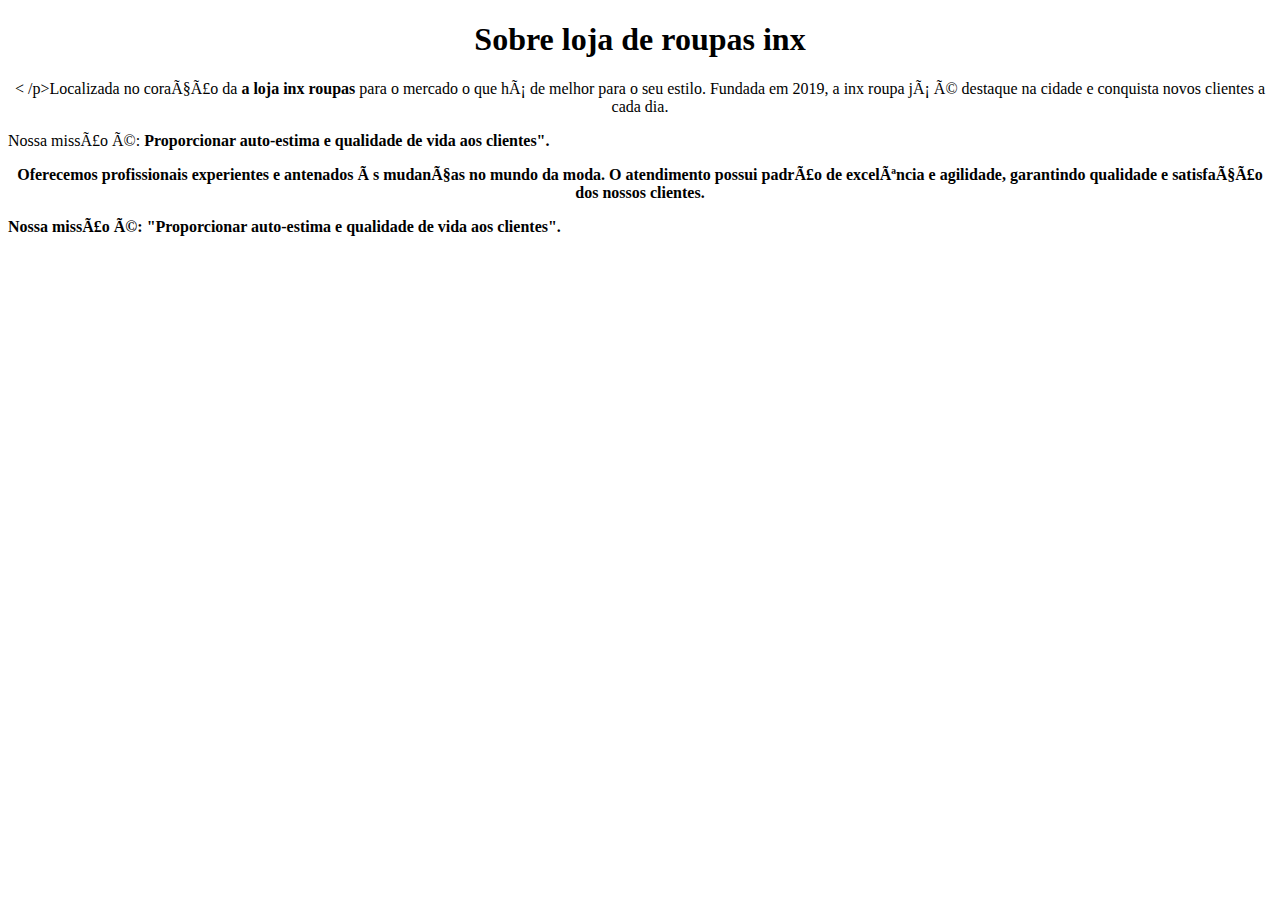
==== index.html @ 6253d0d7 "Add files via upload" ====
<!DOCTYPE html>
<html lang="pt-br">
    <head>
         <meta charset=""UTF-8">
         <title>loja de roupa inx</title>
         <style>
            p {
                text-align: center
            }
         </style>

    </head>

    <body>
        <h1 style="text-align: center">Sobre loja de roupas inx</h1>

        <p style=>< /p>Localizada no coração da <strong> a loja inx roupas </strong> para o mercado o que há de melhor para o seu estilo. Fundada em 2019, a inx roupa já é destaque na cidade e conquista novos clientes a cada dia.</p>

        <pstyle="font-size: 20px; text-align: center">Nossa missão é: <strong></em>Proporcionar auto-estima e qualidade de vida aos clientes".</strong.</em></p>

        <p style="text-align: center">Oferecemos profissionais experientes e antenados às mudanças no mundo da moda. O atendimento possui padrão de excelência e agilidade, garantindo qualidade e satisfação dos nossos clientes.</p>
        Nossa missão é: "Proporcionar auto-estima e qualidade de vida aos clientes".</p>
    </body>
<html>
<img src="https://cdn6.campograndenews.com.br/uploads/noticias/2020/08/24/b0db03ccba7dd7ca764ce3ea9127c4bfe9b1be99.jpeg"
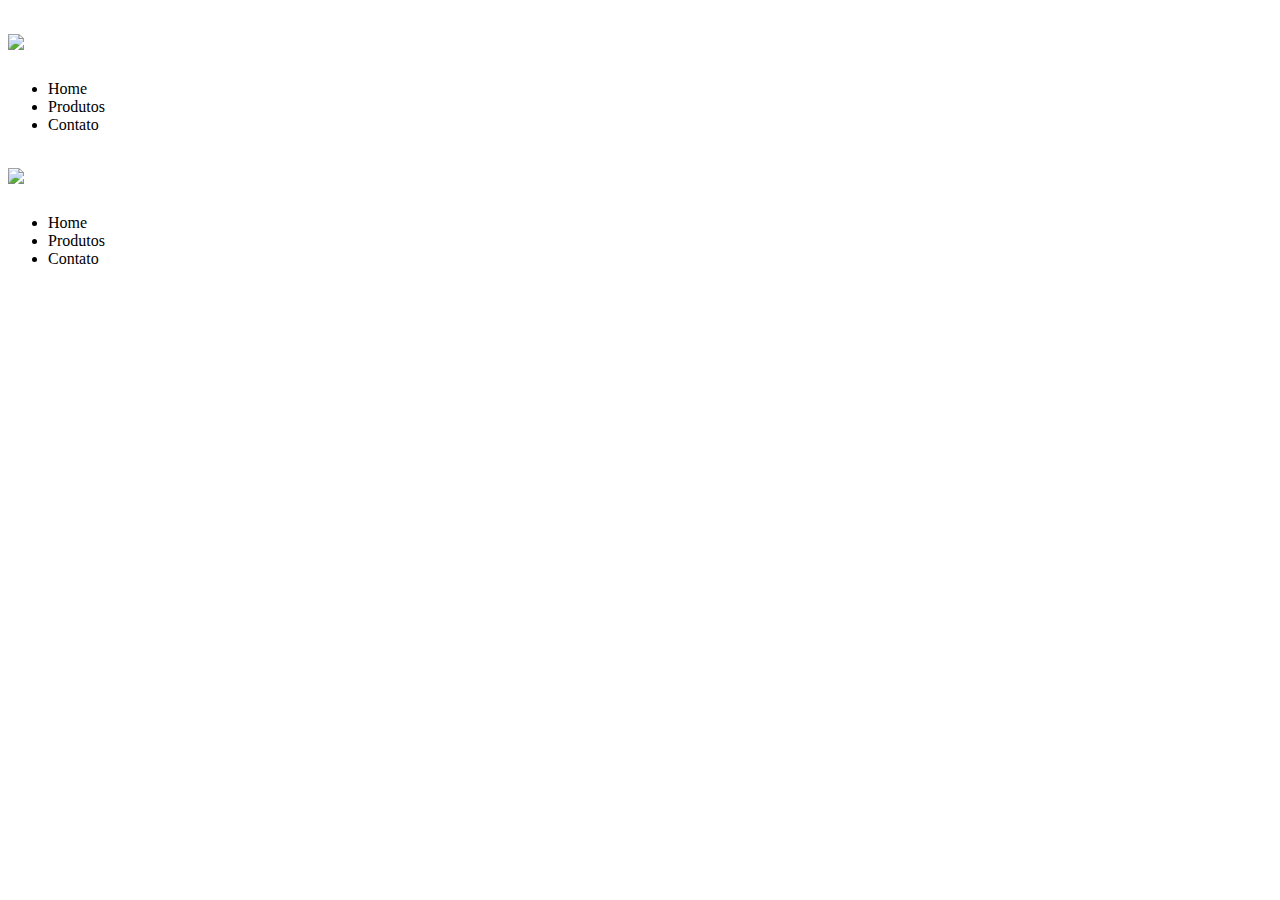
==== commit 16ebbde7: "Add files via upload" ====
--- a/index.html
+++ b/index.html
@@ -1,29 +1,31 @@
 <!DOCTYPE html>
-<html lang="pt-br">
+<html>
     <head>
-         <meta charset=""UTF-8">
-         <title>loja de roupa inx</title>
-         <style>
-            p {
-                text-align: center
-            }
-         </style>
+        <meta charset="UTF-8">
+        <title>Produtos - loja de roupa de roupa inx</title>
+        <link rel="stylesheet" href="produtos.css">
+    </head>
+    <body>
+        <header>
+            <h1><img src="https://designwebsite.com.br/wp-content/uploads/2021/05/criacao-de-logo-para-loja-de-roupas-masculinas.jpg"></h1>
 
-    </head>
+            <ul>
+                <li>Home</li>
+                <li>Produtos</li>
+                <li>Contato</li>
+            </ul>
+        </header>
+    </body>
+</html>
+       
+        <header>
+            <h1><img src="https://s3-sa-east-1.amazonaws.com/projetos-artes/fullsize%2F2019%2F07%2F09%2F17%2FLogo-258649_25301_173315465_1596245611.jpg"></h1>
 
-    <body>
-        <h1 style="text-align: center">Sobre loja de roupas inx</h1>
-
-        <p style=>< /p>Localizada no coração da <strong> a loja inx roupas </strong> para o mercado o que há de melhor para o seu estilo. Fundada em 2019, a inx roupa já é destaque na cidade e conquista novos clientes a cada dia.</p>
-
-        <pstyle="font-size: 20px; text-align: center">Nossa missão é: <strong></em>Proporcionar auto-estima e qualidade de vida aos clientes".</strong.</em></p>
-
-        <p style="text-align: center">Oferecemos profissionais experientes e antenados às mudanças no mundo da moda. O atendimento possui padrão de excelência e agilidade, garantindo qualidade e satisfação dos nossos clientes.</p>
-        Nossa missão é: "Proporcionar auto-estima e qualidade de vida aos clientes".</p>
+            <ul>
+                <li>Home</li>
+                <li>Produtos</li>
+                <li>Contato</li>
+            </ul>
+        </header>
     </body>
-<html>
-<img src="https://cdn6.campograndenews.com.br/uploads/noticias/2020/08/24/b0db03ccba7dd7ca764ce3ea9127c4bfe9b1be99.jpeg"
-    
-
-    
-    +</html>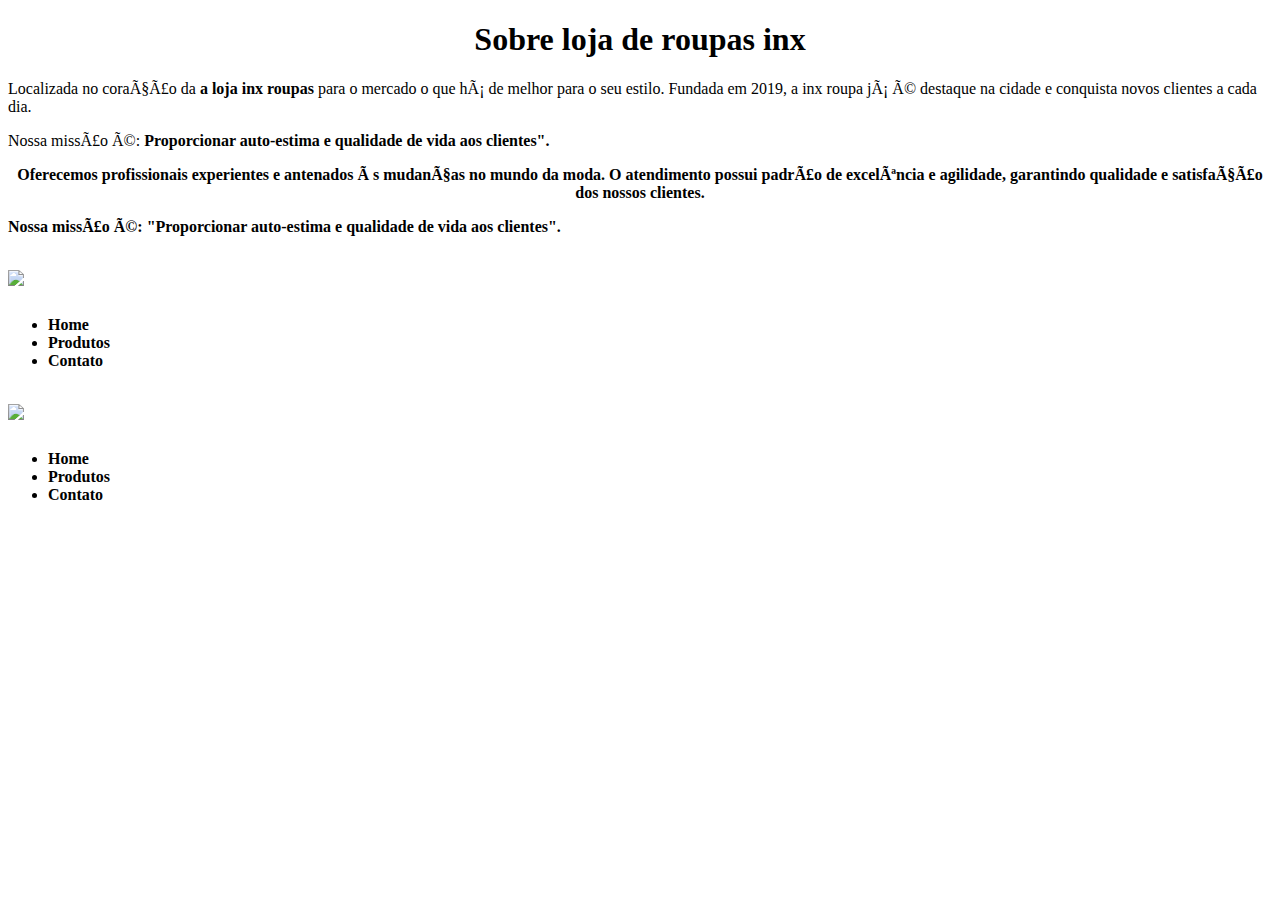
==== commit 6ef01f7d: "Add files via upload" ====
--- a/index.html
+++ b/index.html
@@ -1,3 +1,28 @@
+<!DOCTYPE html>
+<html lang="pt-br">
+    <head>
+         <meta charset=""UTF-8">
+         <title>loja de roupa inx</title>
+         <style>
+        
+            
+            
+         </style>
+
+    </head>
+
+    <body>
+        <h1 style="text-align: center">Sobre loja de roupas inx</h1>
+
+        <p style=></p>Localizada no coração da <strong> a loja inx roupas </strong> para o mercado o que há de melhor para o seu estilo. Fundada em 2019, a inx roupa já é destaque na cidade e conquista novos clientes a cada dia.</p>
+
+        <pstyle="font-size: 20px; text-align: center">Nossa missão é: <strong></em>Proporcionar auto-estima e qualidade de vida aos clientes".</strong.</em></p>
+
+        <p style="text-align: center">Oferecemos profissionais experientes e antenados às mudanças no mundo da moda. O atendimento possui padrão de excelência e agilidade, garantindo qualidade e satisfação dos nossos clientes.</p>
+        Nossa missão é: "Proporcionar auto-estima e qualidade de vida aos clientes".</p>
+    </body>
+<html>
+       
 <!DOCTYPE html>
 <html>
     <head>
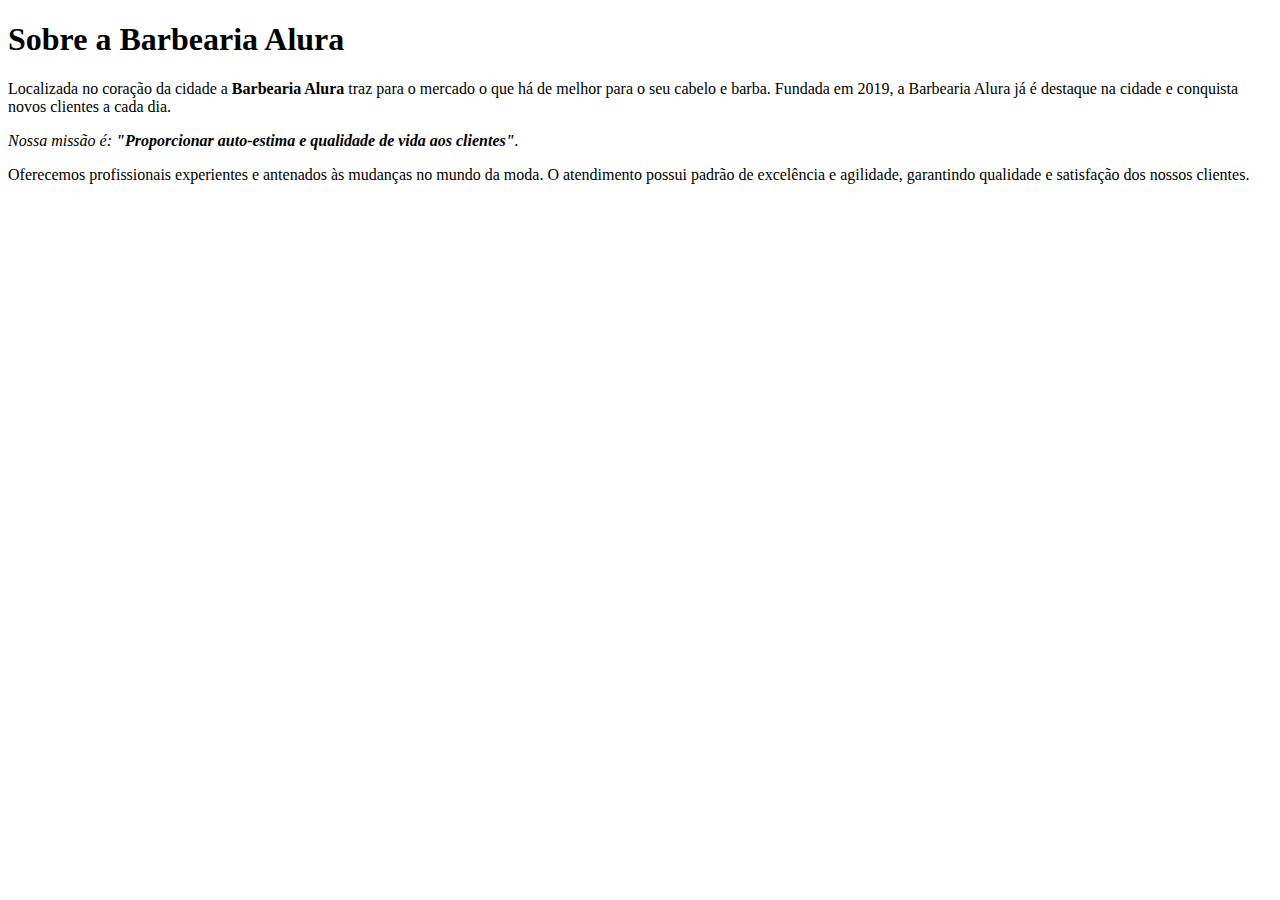
==== commit bf19cc5d: "Add files via upload" ====
--- a/index.html
+++ b/index.html
@@ -1,56 +1,19 @@
 <!DOCTYPE html>
 <html lang="pt-br">
     <head>
-         <meta charset=""UTF-8">
-         <title>loja de roupa inx</title>
-         <style>
-        
-            
-            
-         </style>
-
-    </head>
-
-    <body>
-        <h1 style="text-align: center">Sobre loja de roupas inx</h1>
-
-        <p style=></p>Localizada no coração da <strong> a loja inx roupas </strong> para o mercado o que há de melhor para o seu estilo. Fundada em 2019, a inx roupa já é destaque na cidade e conquista novos clientes a cada dia.</p>
-
-        <pstyle="font-size: 20px; text-align: center">Nossa missão é: <strong></em>Proporcionar auto-estima e qualidade de vida aos clientes".</strong.</em></p>
-
-        <p style="text-align: center">Oferecemos profissionais experientes e antenados às mudanças no mundo da moda. O atendimento possui padrão de excelência e agilidade, garantindo qualidade e satisfação dos nossos clientes.</p>
-        Nossa missão é: "Proporcionar auto-estima e qualidade de vida aos clientes".</p>
-    </body>
-<html>
-       
-<!DOCTYPE html>
-<html>
-    <head>
         <meta charset="UTF-8">
-        <title>Produtos - loja de roupa de roupa inx</title>
-        <link rel="stylesheet" href="produtos.css">
+        <title>Barbearia Alura</title>
     </head>
     <body>
-        <header>
-            <h1><img src="https://designwebsite.com.br/wp-content/uploads/2021/05/criacao-de-logo-para-loja-de-roupas-masculinas.jpg"></h1>
+        <h1>Sobre a Barbearia Alura</h1>
 
-            <ul>
-                <li>Home</li>
-                <li>Produtos</li>
-                <li>Contato</li>
-            </ul>
-        </header>
+        <p>Localizada no coração da cidade a <strong>Barbearia Alura</strong> traz para o mercado o que há de melhor para o seu cabelo e barba. 
+        Fundada em 2019, a Barbearia Alura já é destaque na cidade e conquista novos clientes a cada dia.</p>
+
+        <p><em>Nossa missão é: <strong>"Proporcionar auto-estima e qualidade de vida aos clientes"</strong>.</em></p>
+
+        <p>Oferecemos profissionais experientes e antenados às mudanças no mundo da moda. 
+        O atendimento possui padrão de excelência e agilidade, garantindo qualidade e satisfação dos nossos clientes.</p>
     </body>
 </html>
-       
-        <header>
-            <h1><img src="https://s3-sa-east-1.amazonaws.com/projetos-artes/fullsize%2F2019%2F07%2F09%2F17%2FLogo-258649_25301_173315465_1596245611.jpg"></h1>
-
-            <ul>
-                <li>Home</li>
-                <li>Produtos</li>
-                <li>Contato</li>
-            </ul>
-        </header>
-    </body>
-</html>+<img src="https://designwebsite.com.br/wp-content/uploads/2021/05/criacao-de-logo-para-loja-de-roupas-masculinas.jpg"